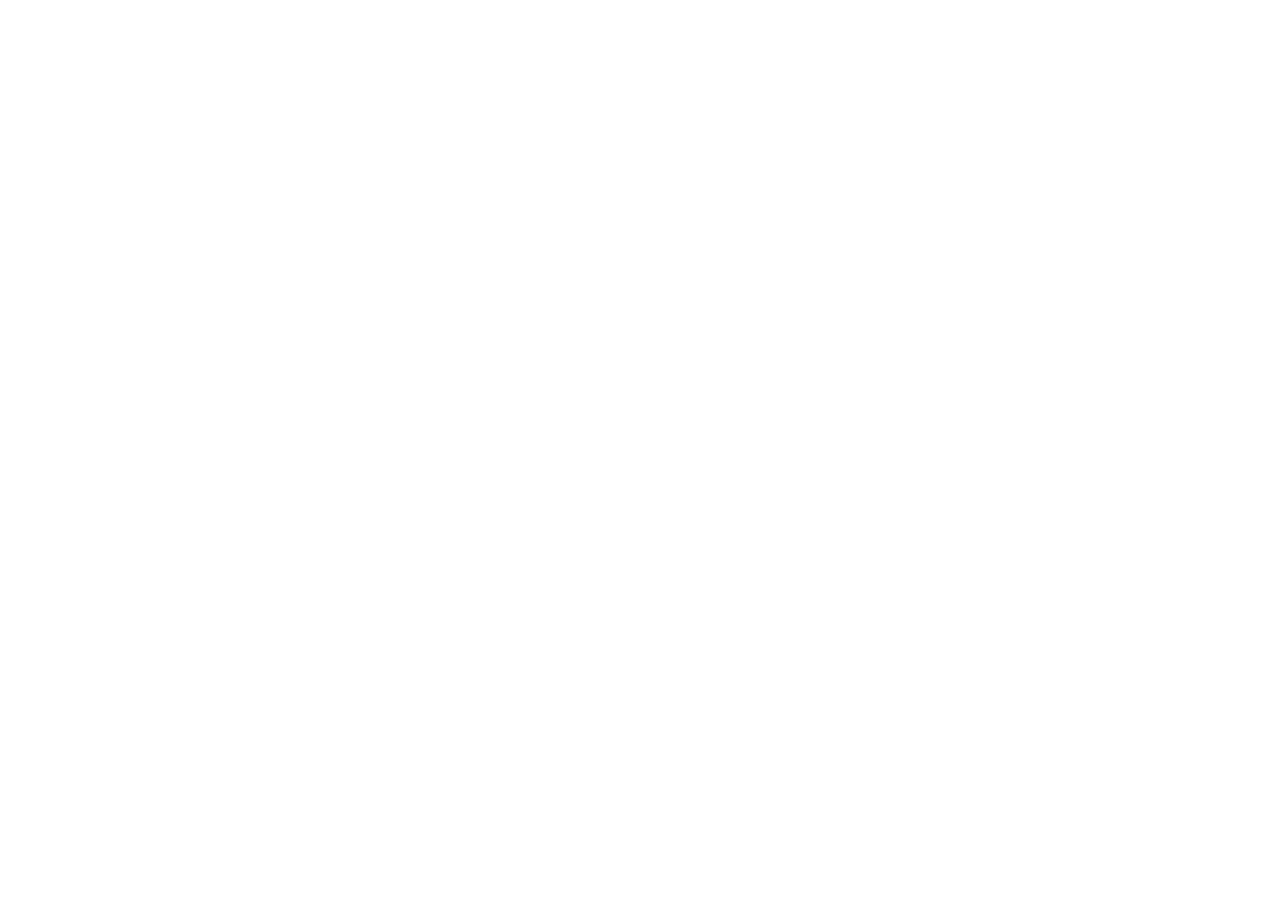
==== JS/Project3_math_operators/index.html @ 5a20cf8e "math function stuck on math problems" ====
<!DOCTYPE html>
<html lang="eng">
    <head>
        <meta charset="UTF-8">
        <script src="JS/main.js"></script>
    </head>

    <body>
        <p onload="Subtraction_Function ()" id = "Math"></p>
    </body>
</html>
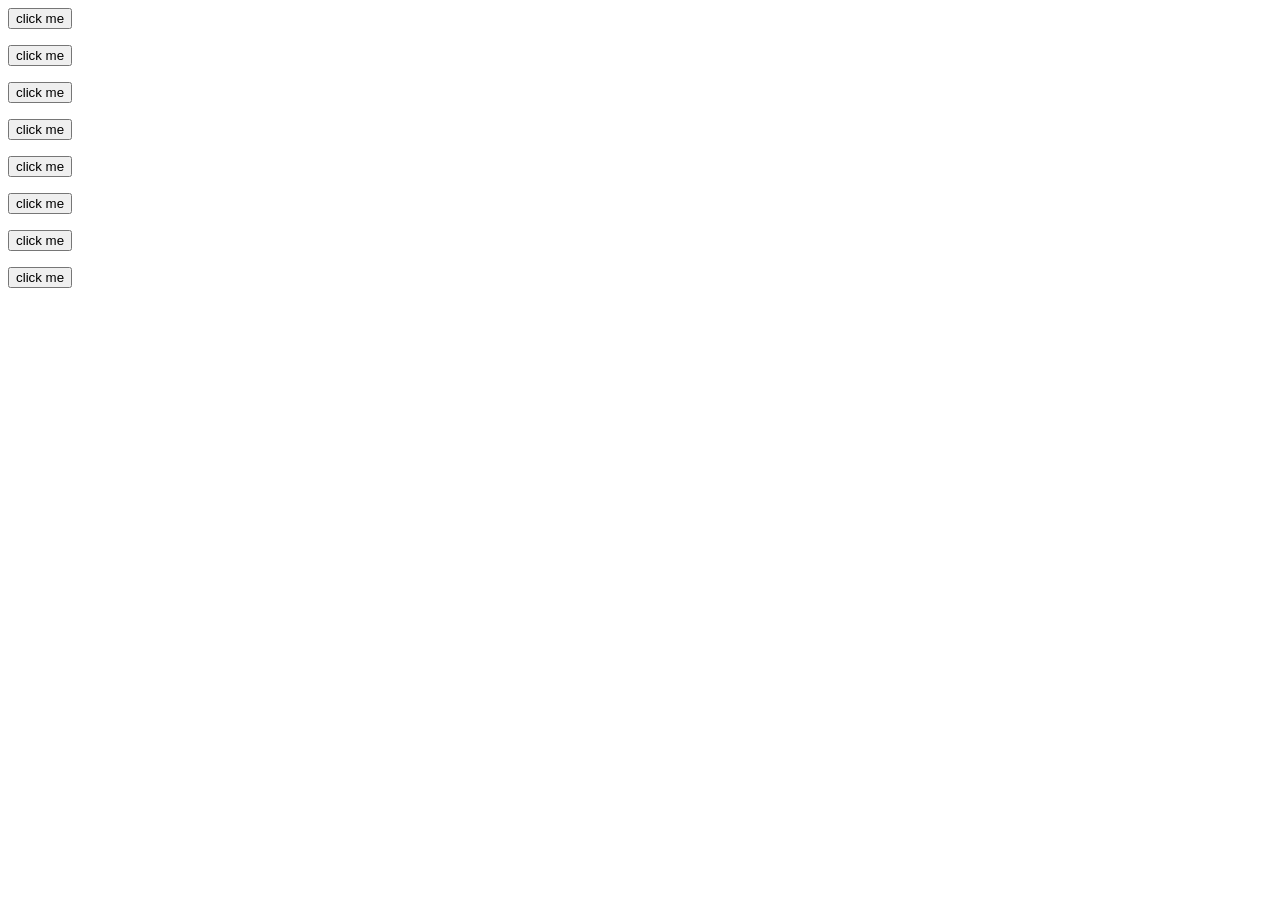
==== commit 4d025180: "finished completed math functions" ====
--- a/JS/Project3_math_operators/index.html
+++ b/JS/Project3_math_operators/index.html
@@ -6,6 +6,28 @@
     </head>
 
     <body>
-        <p onload="Subtraction_Function ()" id = "Math"></p>
+        <button onclick="Subtraction_Function ()" id="Math-">click me</button>
+        <p id = "Math-"></p>
+
+        <button onclick="Add_Function ()" id="Math+">click me</button>
+        <p id = "Math+"></p>
+
+        <button onclick="Multiply_Function ()" id="Math*">click me</button>
+        <p id = "Math*"></p>
+
+        <button onclick="Divide_Function ()" id="Math/">click me</button>
+        <p id = "Math/"></p>
+
+        <button onclick="Modulus_Function ()" id="Math%">click me</button>
+        <p id = "Math%"></p>
+
+        <button onclick="Random_Number()">click me</button>
+        <p id="Random"></p>
+
+        <button onclick="Plus1()">click me</button>
+        <p id="Math++"></p>
+
+        <button onclick="Minus1()">click me</button>
+        <p id="Math--"></p>
     </body>
 </html>
